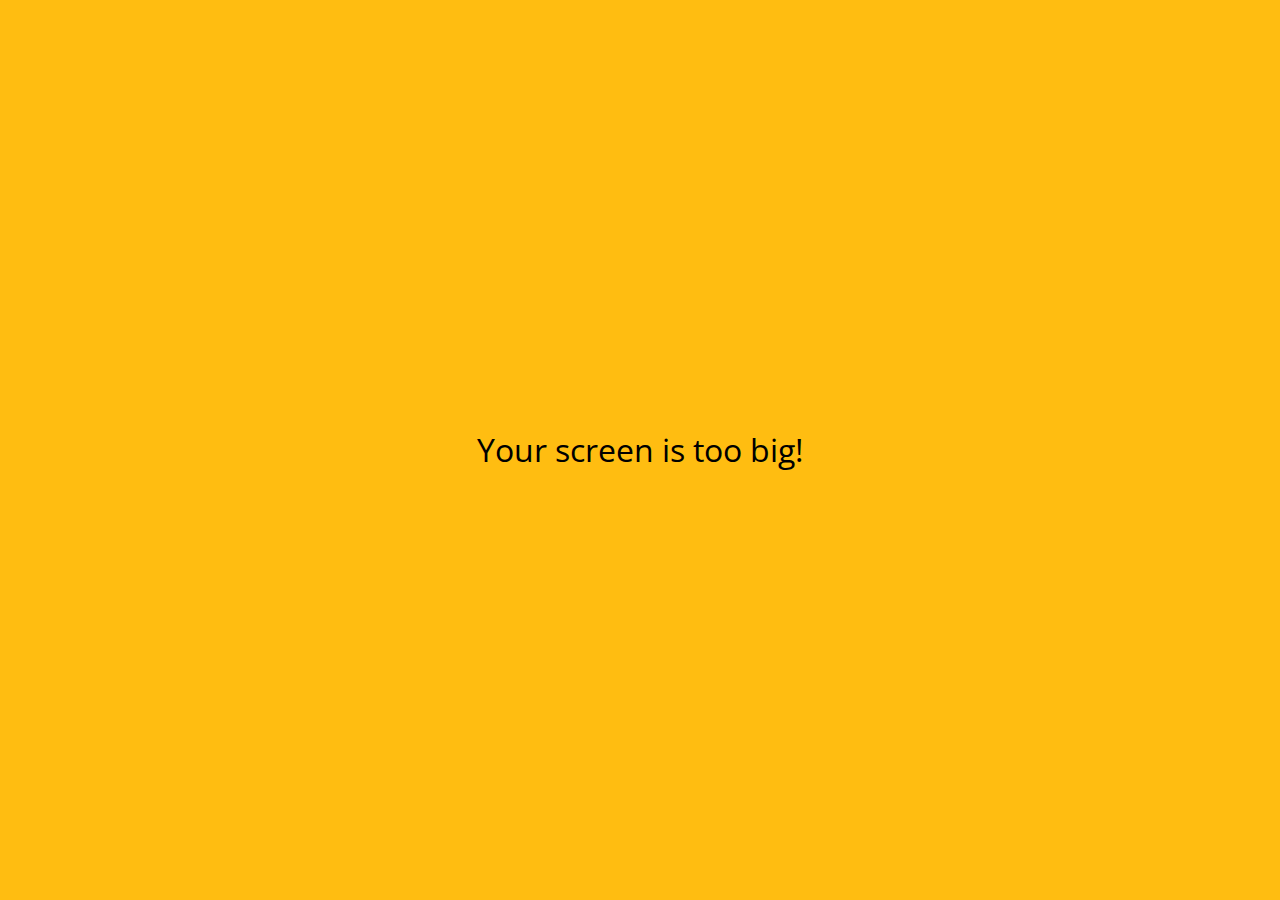
==== friend.html @ 3e31d785 "Initial commit" ====
<!DOCTYPE html>
<html lang="en">
  <head>
    <meta charset="UTF-8" />
    <meta http-equiv="X-UA-Compatible" content="IE=edge" />
    <meta name="viewport" content="width=device-width, initial-scale=1.0" />
    <title>Friend - KokoaTalk</title>
    <link rel="stylesheet" href="CSS/styles.css" />
  </head>
  <body>
    <div class="status-bar">
      <div class="status-bar__column">
        <span>No Service</span>
        <i class="fa-solid fa-wifi"></i>
      </div>
      <div class="status-bar__column">
        <span>18:43</span>
      </div>
      <div class="status-bar__column">
        <span>150%</span>
        <i class="fa-solid fa-battery-full fa-lg"></i>
        <i class="fa-solid fa-bolt"></i>
      </div>
    </div>

    <header class="screen-header">
      <h1 class="screen-header__title">Friends</h1>
      <div class="screen-header__icons">
        <span><i class="fa-solid fa-magnifying-glass fa-lg"></i></span>
        <span><i class="fa-solid fa-music fa-lg"></i></span>
        <span>
          <a href="settings.html">
            <i class="fa-solid fa-gear fa-lg"></i>
          </a>
        </span>
      </div>
    </header>

    <a id="friends-display-link">
      <i class="fa-solid fa-circle-info"></i>
      Friends' Names Display
      <i class="fa-solid fa-chevron-right fa-xs"></i
    ></a>
    <main class="friends-screen main-screen">
      <div class="user-component">
        <div class="user-component__main">
          <img
            src="1.jpg.jpg"
            class="user-component__avatar user-component__avatar--xl"
          />
          <div class="user-component__text">
            <h4 class="user-component__title">별구</h4>
            <!-- <h6 class="user-component__subtitle">the cuttist</h6>-->
          </div>
        </div>
      </div>
      <div class="friend-screen__channel">
        <div class="friend-screen__channel-header">
          <span>Channel</span>
          <i class="fa-solid fa-chevron-up fa-xs"></i>
        </div>
        <div class="user-component">
          <div class="user-component__column">
            <img
              src="https://play-lh.googleusercontent.com/cf3DwPLbS8Z55sDvUSTQ6PL1goPdm8KbZ81g4TEUAaeUh5LDhkzdjxKQ2RX6BGpv0x4=w600-h300-pc0xffffff-pd"
              class="user-component__avatar user-component__avatar--sm"
            />
            <div class="user-component__text">
              <h4 class="user-component__title user-component__title--not-bold">
                Channel
              </h4>
            </div>
          </div>
          <div class="user-component__column">
            <div>
              <span>2</span>
              <i class="fa-solid fa-chevron-right fa-xs"></i>
            </div>
          </div>
        </div>
      </div>
    </main>
    <nav class="nav">
      <ul class="nav__ul">
        <li class="nav__li">
          <a class="nav__a" href="friend.html"
            ><i class="fa-solid fa-user fa-lg"></i
          ></a>
        </li>
        <li class="nav__li">
          <a class="nav__a" href="chats.html">
            <span class="nav__notification badge">1</span>
            <i class="fa-regular fa-comment fa-lg"></i
          ></a>
        </li>
        <li class="nav__li">
          <a class="nav__a" href="find.html"
            ><i class="fa-solid fa-magnifying-glass fa-lg"></i
          ></a>
        </li>
        <li class="nav__li">
          <a class="nav__a" href="more.html">
            <div class="reddot"></div>
            <i class="fa-solid fa-ellipsis fa-lg"></i
          ></a>
        </li>
      </ul>
    </nav>
    <div id="splash-screen">
      <i class="fa-solid fa-comment fa-lg"></i>
    </div>

    <div id="no-mobile">
      <span>Your screen is too big!</span>
    </div>

    <script
      src="https://kit.fontawesome.com/f36aeaab0d.js"
      crossorigin="anonymous"
    ></script>
  </body>
</html>
---- CSS/styles.css ----
@import url('https://fonts.googleapis.com/css2?family=Open+Sans:wght@500;600&display=swap');
@import "reset.css";
@import "nav.css";
@import "statusbar.css";
@import "login.css";
@import "screen-header.css";
@import "friends.css";
@import "user-component.css";
@import "badge.css";
@import "find.css";
@import "icon-raw.css";
@import "more.css";
@import "alt-screen-header.css";
@import "settings.css";
@import "chat.css";
@import "no-mobile.css";

.main-screen{padding: 0px 25px;}
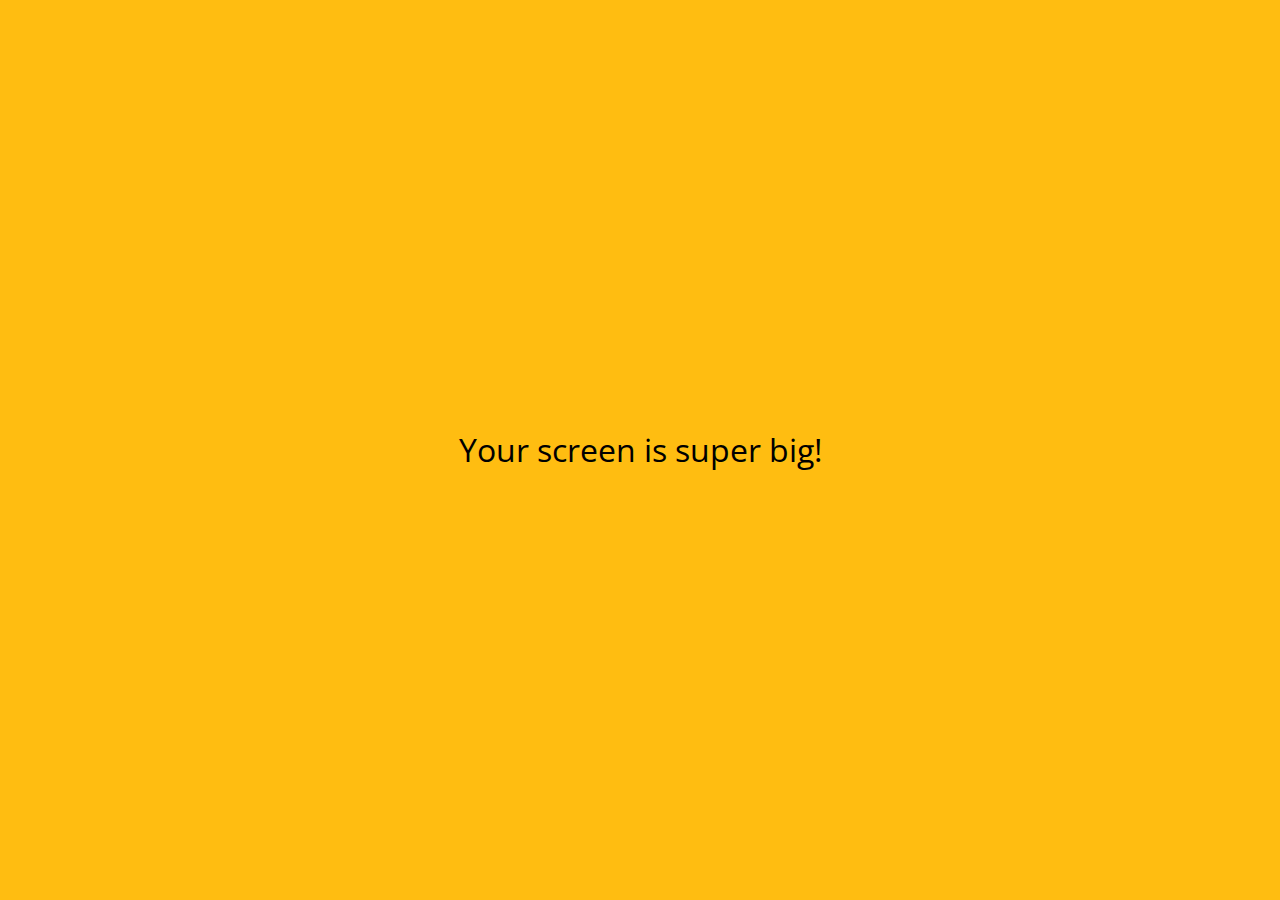
==== commit 22dcbc39: "too -> super" ====
--- a/friend.html
+++ b/friend.html
@@ -111,7 +111,7 @@
     </div>
 
     <div id="no-mobile">
-      <span>Your screen is too big!</span>
+      <span>Your screen is super big!</span>
     </div>
 
     <script
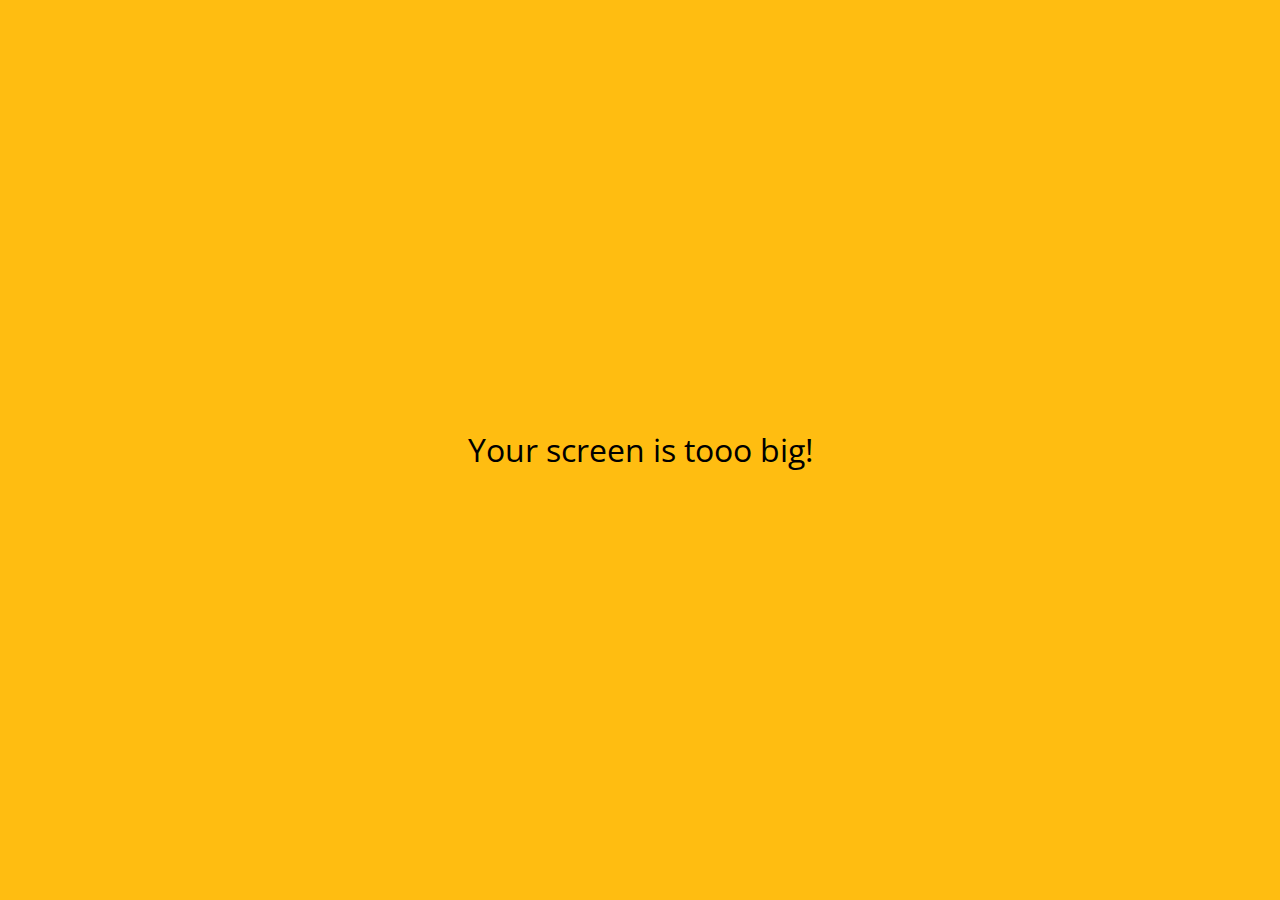
==== commit 04275d9b: "tooo" ====
--- a/friend.html
+++ b/friend.html
@@ -111,7 +111,7 @@
     </div>
 
     <div id="no-mobile">
-      <span>Your screen is super big!</span>
+      <span>Your screen is tooo big!</span>
     </div>
 
     <script
